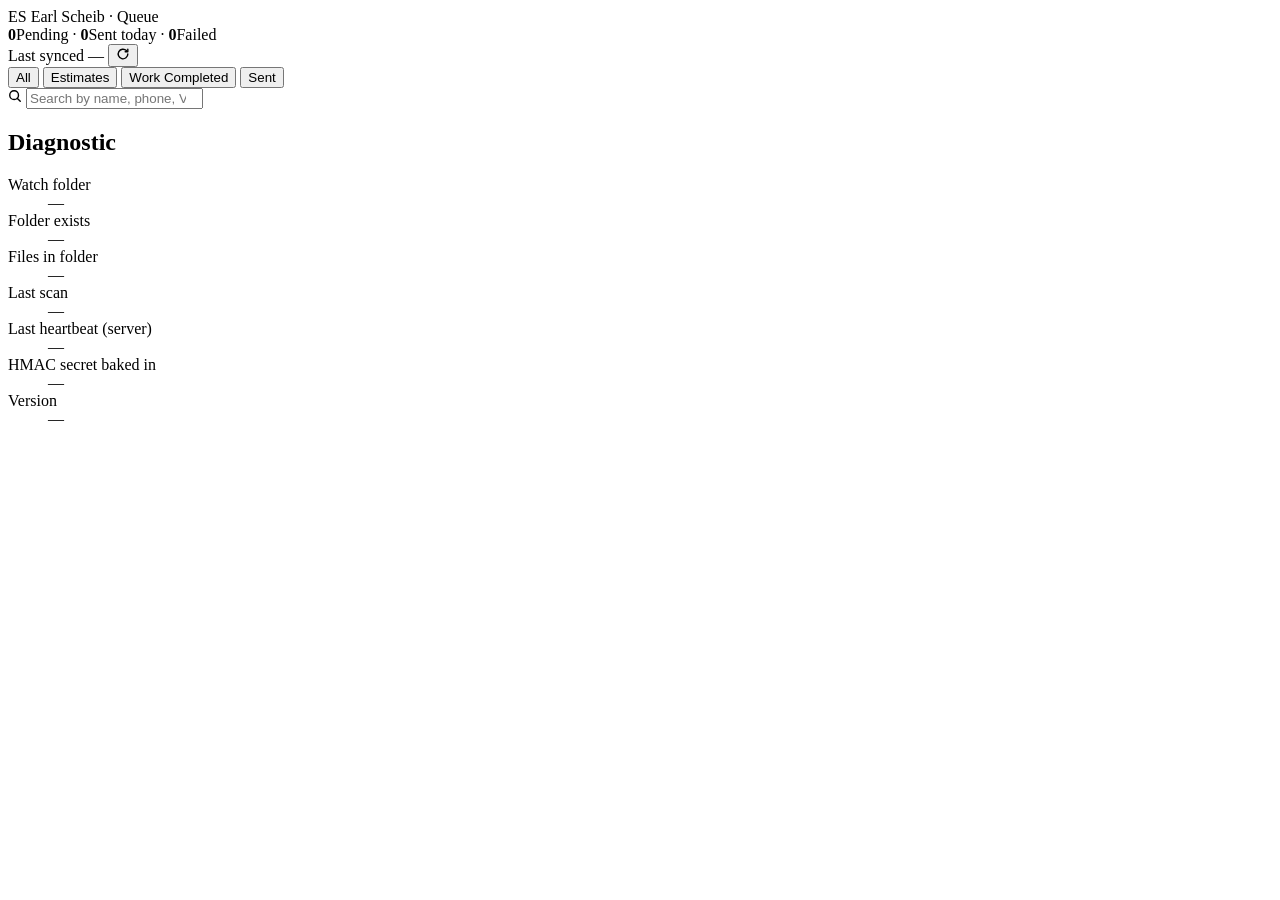
==== internal/admin/ui/index.html @ 616a932a "feat(qaj): lifecycle timeline + filter chips + live search in admin UI - Group pending jobs by estim" ====
<!DOCTYPE html>
<html lang="en">
<head>
  <meta charset="UTF-8">
  <meta name="viewport" content="width=device-width, initial-scale=1">
  <title>Earl Scheib Concord — Queue</title>

  <!-- Warm cream ES monogram favicon; matches the light admin palette. -->
  <link rel="icon" type="image/svg+xml" href="data:image/svg+xml;utf8,<svg xmlns='http://www.w3.org/2000/svg' viewBox='0 0 32 32'><rect width='32' height='32' fill='%23faf7f2'/><text x='16' y='22' text-anchor='middle' font-family='Georgia,serif' font-weight='700' font-size='18' fill='%238b2a2a'>ES</text></svg>">

  <!-- Google Fonts: Fraunces (display serif) + Work Sans (body) + IBM Plex Mono (data). -->
  <link rel="preconnect" href="https://fonts.googleapis.com">
  <link rel="preconnect" href="https://fonts.gstatic.com" crossorigin>
  <link rel="stylesheet" href="https://fonts.googleapis.com/css2?family=Fraunces:opsz,wght@9..144,500;9..144,600;9..144,700&family=Work+Sans:wght@400;500;600&family=IBM+Plex+Mono:wght@400;500;600&display=swap">

  <link rel="stylesheet" href="/main.css">
</head>
<body>
  <header class="topbar" role="banner">
    <div class="brand">
      <span class="brand-mark" aria-hidden="true">ES</span>
      <span class="brand-name">Earl Scheib</span>
      <span class="brand-sep" aria-hidden="true">·</span>
      <span class="brand-mode">Queue</span>
    </div>

    <div class="stats" aria-label="Queue statistics">
      <span class="stat"><b id="stat-pending">0</b><span class="stat-label">Pending</span></span>
      <span class="stat-sep" aria-hidden="true">·</span>
      <span class="stat"><b id="stat-sent">0</b><span class="stat-label">Sent today</span></span>
      <span class="stat-sep" aria-hidden="true">·</span>
      <span class="stat"><b id="stat-failed">0</b><span class="stat-label">Failed</span></span>
    </div>

    <div class="sync" role="status" aria-live="polite">
      <span id="sync-dot" class="sync-dot" aria-hidden="true"></span>
      <span id="sync-caption" class="sync-caption">Last synced —</span>
      <button id="refresh-btn" class="refresh-btn" type="button" aria-label="Refresh queue (R)" title="Press R to refresh">
        <svg width="14" height="14" viewBox="0 0 16 16" fill="none" stroke="currentColor" stroke-width="1.6" stroke-linecap="round" stroke-linejoin="round" aria-hidden="true">
          <path d="M13.5 8a5.5 5.5 0 1 1-1.61-3.89"></path>
          <path d="M13.5 2.5v3h-3"></path>
        </svg>
      </button>
    </div>
  </header>

  <!-- QAJ-02: filter chips + live search. Keep the light Fraunces aesthetic;
       Work Sans uppercase with letter-spacing for the chips; oxblood selected
       state. Search uses canvas bg + oxblood focus accent. -->
  <section class="controls" aria-label="Queue filters">
    <nav class="filters" role="tablist" aria-label="Filter jobs">
      <button class="filter" type="button" data-filter="all" role="tab" aria-selected="true">All</button>
      <button class="filter" type="button" data-filter="estimates" role="tab" aria-selected="false">Estimates</button>
      <button class="filter" type="button" data-filter="completed" role="tab" aria-selected="false">Work Completed</button>
      <button class="filter" type="button" data-filter="sent" role="tab" aria-selected="false">Sent</button>
    </nav>
    <div class="search-wrap">
      <svg class="search-icon" width="14" height="14" viewBox="0 0 16 16" fill="none" stroke="currentColor" stroke-width="1.6" stroke-linecap="round" stroke-linejoin="round" aria-hidden="true">
        <circle cx="7" cy="7" r="5"></circle>
        <path d="M14 14l-3.5-3.5"></path>
      </svg>
      <input id="search" class="search" type="search" placeholder="Search by name, phone, VIN, RO…" aria-label="Search">
    </div>
  </section>

  <main id="queue" class="queue" aria-live="polite" aria-busy="true">
    <!-- Estimate cards (with nested timelines) injected by main.js -->
  </main>

  <section id="diagnostic" class="diagnostic" aria-label="Diagnostic">
    <h2 class="diag-heading">Diagnostic</h2>
    <dl class="diag-grid">
      <dt>Watch folder</dt>             <dd id="diag-watch-folder">—</dd>
      <dt>Folder exists</dt>            <dd id="diag-folder-exists">—</dd>
      <dt>Files in folder</dt>          <dd id="diag-file-count">—</dd>
      <dt>Last scan</dt>                <dd id="diag-last-scan">—</dd>
      <dt>Last heartbeat (server)</dt>  <dd id="diag-last-heartbeat">—</dd>
      <dt>HMAC secret baked in</dt>     <dd id="diag-hmac">—</dd>
      <dt>Version</dt>                  <dd id="diag-version">—</dd>
    </dl>
  </section>

  <!-- Estimate card = one customer + one vehicle with ALL their pending/sent
       follow-ups rendered as a vertical timeline. Preserves the OH4 aesthetic
       (Fraunces name, soft cream card, oxblood accents) while adding timeline
       structure for QAJ-02. -->
  <template id="estimate-card-template">
    <article class="estimate-card">
      <header class="estimate-card__header">
        <h2 class="estimate-card__name"></h2>
        <p class="estimate-card__contact">
          <span class="estimate-phone mono"></span>
          <span class="estimate-email"></span>
        </p>
        <p class="estimate-card__vehicle">
          <span class="estimate-vehicle-desc"></span>
          <span class="estimate-vin mono" title=""></span>
          <span class="estimate-ro"></span>
        </p>
      </header>
      <ol class="timeline"></ol>
    </article>
  </template>

  <!-- One row inside a timeline = one follow-up job (24h/3day/review). -->
  <template id="timeline-entry-template">
    <li class="timeline__entry" data-state="pending">
      <span class="timeline__dot" aria-hidden="true"></span>
      <div class="timeline__body">
        <div class="timeline__meta">
          <span class="job-chip"></span>
          <span class="job-send">
            <span class="job-send-relative"></span>
            <span class="job-send-absolute mono"></span>
          </span>
          <span class="timeline__sent-stamp" hidden></span>
        </div>
        <figure class="sms-preview">
          <figcaption class="sms-label">Customer receives</figcaption>
          <div class="sms-bubble"></div>
        </figure>
        <footer class="job-actions">
          <button class="btn btn-primary send-now-btn" type="button">
            <span>Send now</span>
            <svg width="14" height="14" viewBox="0 0 16 16" fill="none" stroke="currentColor" stroke-width="1.8" stroke-linecap="round" stroke-linejoin="round" aria-hidden="true">
              <path d="M3 8h10"></path>
              <path d="M9 4l4 4-4 4"></path>
            </svg>
          </button>
          <button class="btn btn-ghost cancel-btn" type="button">Cancel</button>
          <span class="job-error" hidden></span>
        </footer>
      </div>
    </li>
  </template>

  <!-- Empty state: warm, friendly. Not "NO PENDING JOBS" in caps. -->
  <template id="empty-state-template">
    <section class="empty">
      <div class="empty-card">
        <span class="empty-dot" aria-hidden="true"></span>
        <h1 class="empty-title">All caught up</h1>
        <p class="empty-sub">Nothing queued right now — new estimates will appear here automatically.</p>
      </div>
    </section>
  </template>

  <template id="error-state-template">
    <section class="error">
      <p class="error-msg"></p>
    </section>
  </template>

  <!-- Sleep panel: shown when the local admin server has stopped responding
       after the JS retry window (60s). Friendly, not scary. Same warm palette. -->
  <template id="sleep-state-template">
    <section class="sleep">
      <div class="sleep-card">
        <span class="sleep-badge" aria-hidden="true"></span>
        <h1 class="sleep-title">Queue Viewer is resting</h1>
        <p class="sleep-sub">
          It goes to sleep after 30&nbsp;minutes to save resources.
        </p>
        <p class="sleep-instruction">
          Double-click the <strong>Earl&nbsp;Scheib&nbsp;Queue</strong> shortcut on your desktop to wake it up.
        </p>
      </div>
    </section>
  </template>

  <script src="/main.js" defer></script>
</body>
</html>
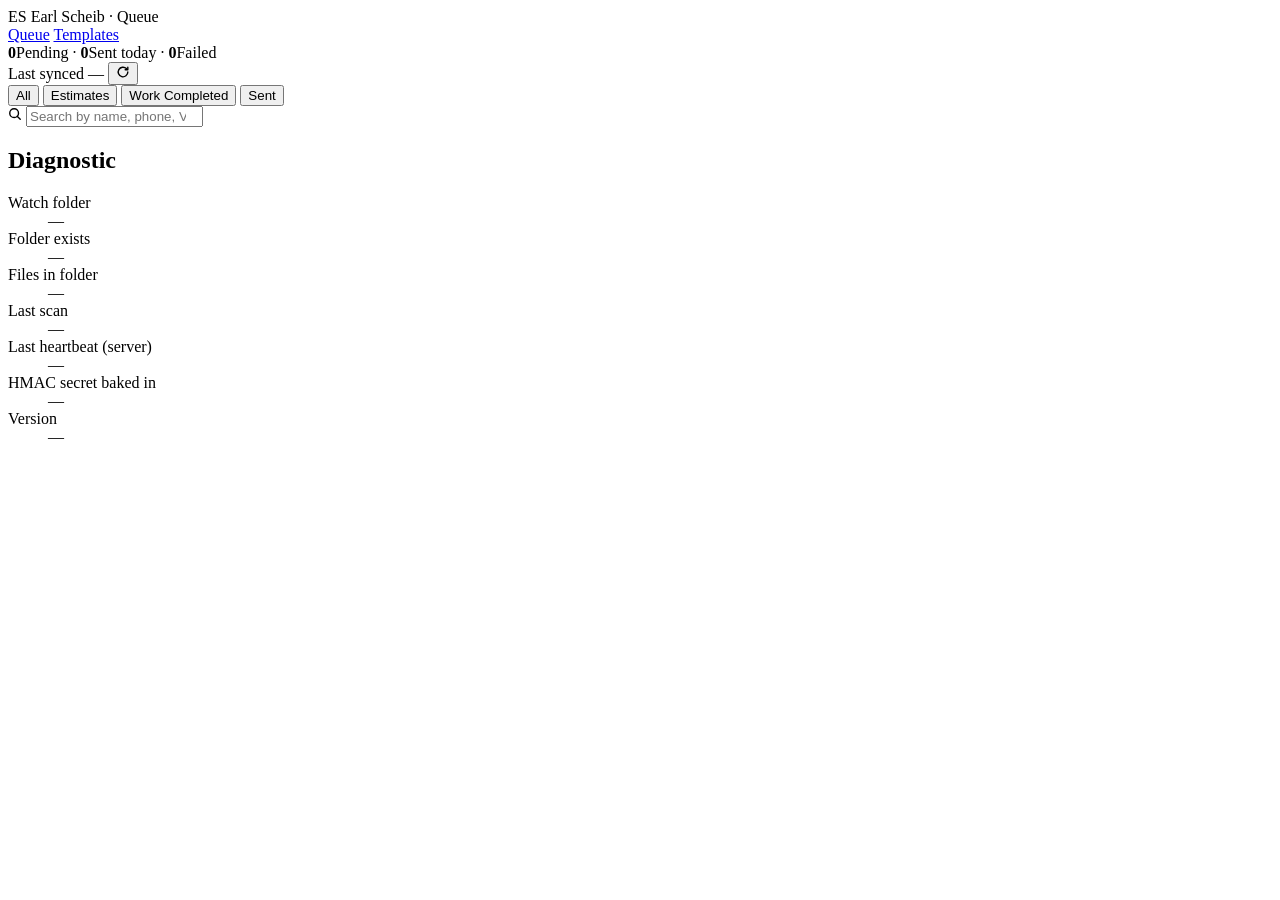
==== commit 688a33fe: "feat(templates): add Templates tab UI with chips, live preview, dirty tracking - Topbar grows a .top" ====
--- a/internal/admin/ui/index.html
+++ b/internal/admin/ui/index.html
@@ -23,6 +23,12 @@
       <span class="brand-sep" aria-hidden="true">·</span>
       <span class="brand-mode">Queue</span>
     </div>
+
+    <!-- WMH-04: view switcher. Queue (default) + Templates editor. -->
+    <nav class="topnav" role="tablist" aria-label="Views">
+      <a class="topnav-link is-active" data-view="queue"     href="#queue"     role="tab" aria-selected="true">Queue</a>
+      <a class="topnav-link"           data-view="templates" href="#templates" role="tab" aria-selected="false">Templates</a>
+    </nav>
 
     <div class="stats" aria-label="Queue statistics">
       <span class="stat"><b id="stat-pending">0</b><span class="stat-label">Pending</span></span>
@@ -44,41 +50,59 @@
     </div>
   </header>
 
-  <!-- QAJ-02: filter chips + live search. Keep the light Fraunces aesthetic;
-       Work Sans uppercase with letter-spacing for the chips; oxblood selected
-       state. Search uses canvas bg + oxblood focus accent. -->
-  <section class="controls" aria-label="Queue filters">
-    <nav class="filters" role="tablist" aria-label="Filter jobs">
-      <button class="filter" type="button" data-filter="all" role="tab" aria-selected="true">All</button>
-      <button class="filter" type="button" data-filter="estimates" role="tab" aria-selected="false">Estimates</button>
-      <button class="filter" type="button" data-filter="completed" role="tab" aria-selected="false">Work Completed</button>
-      <button class="filter" type="button" data-filter="sent" role="tab" aria-selected="false">Sent</button>
-    </nav>
-    <div class="search-wrap">
-      <svg class="search-icon" width="14" height="14" viewBox="0 0 16 16" fill="none" stroke="currentColor" stroke-width="1.6" stroke-linecap="round" stroke-linejoin="round" aria-hidden="true">
-        <circle cx="7" cy="7" r="5"></circle>
-        <path d="M14 14l-3.5-3.5"></path>
-      </svg>
-      <input id="search" class="search" type="search" placeholder="Search by name, phone, VIN, RO…" aria-label="Search">
-    </div>
-  </section>
-
-  <main id="queue" class="queue" aria-live="polite" aria-busy="true">
-    <!-- Estimate cards (with nested timelines) injected by main.js -->
-  </main>
-
-  <section id="diagnostic" class="diagnostic" aria-label="Diagnostic">
-    <h2 class="diag-heading">Diagnostic</h2>
-    <dl class="diag-grid">
-      <dt>Watch folder</dt>             <dd id="diag-watch-folder">—</dd>
-      <dt>Folder exists</dt>            <dd id="diag-folder-exists">—</dd>
-      <dt>Files in folder</dt>          <dd id="diag-file-count">—</dd>
-      <dt>Last scan</dt>                <dd id="diag-last-scan">—</dd>
-      <dt>Last heartbeat (server)</dt>  <dd id="diag-last-heartbeat">—</dd>
-      <dt>HMAC secret baked in</dt>     <dd id="diag-hmac">—</dd>
-      <dt>Version</dt>                  <dd id="diag-version">—</dd>
-    </dl>
-  </section>
+  <!-- WMH-04: view wrappers. Queue view (default) contains filter chips,
+       queue grid, diagnostic panel. Templates view (hidden by default)
+       lists editable SMS templates, one card per job_type. JS toggles the
+       `hidden` attribute on these elements when the topnav is clicked. -->
+  <div id="view-queue" data-view="queue">
+    <!-- QAJ-02: filter chips + live search. Keep the light Fraunces aesthetic;
+         Work Sans uppercase with letter-spacing for the chips; oxblood selected
+         state. Search uses canvas bg + oxblood focus accent. -->
+    <section class="controls" aria-label="Queue filters">
+      <nav class="filters" role="tablist" aria-label="Filter jobs">
+        <button class="filter" type="button" data-filter="all" role="tab" aria-selected="true">All</button>
+        <button class="filter" type="button" data-filter="estimates" role="tab" aria-selected="false">Estimates</button>
+        <button class="filter" type="button" data-filter="completed" role="tab" aria-selected="false">Work Completed</button>
+        <button class="filter" type="button" data-filter="sent" role="tab" aria-selected="false">Sent</button>
+      </nav>
+      <div class="search-wrap">
+        <svg class="search-icon" width="14" height="14" viewBox="0 0 16 16" fill="none" stroke="currentColor" stroke-width="1.6" stroke-linecap="round" stroke-linejoin="round" aria-hidden="true">
+          <circle cx="7" cy="7" r="5"></circle>
+          <path d="M14 14l-3.5-3.5"></path>
+        </svg>
+        <input id="search" class="search" type="search" placeholder="Search by name, phone, VIN, RO…" aria-label="Search">
+      </div>
+    </section>
+
+    <main id="queue" class="queue" aria-live="polite" aria-busy="true">
+      <!-- Estimate cards (with nested timelines) injected by main.js -->
+    </main>
+
+    <section id="diagnostic" class="diagnostic" aria-label="Diagnostic">
+      <h2 class="diag-heading">Diagnostic</h2>
+      <dl class="diag-grid">
+        <dt>Watch folder</dt>             <dd id="diag-watch-folder">—</dd>
+        <dt>Folder exists</dt>            <dd id="diag-folder-exists">—</dd>
+        <dt>Files in folder</dt>          <dd id="diag-file-count">—</dd>
+        <dt>Last scan</dt>                <dd id="diag-last-scan">—</dd>
+        <dt>Last heartbeat (server)</dt>  <dd id="diag-last-heartbeat">—</dd>
+        <dt>HMAC secret baked in</dt>     <dd id="diag-hmac">—</dd>
+        <dt>Version</dt>                  <dd id="diag-version">—</dd>
+      </dl>
+    </section>
+  </div>
+
+  <div id="view-templates" data-view="templates" hidden>
+    <section class="templates" aria-label="SMS templates">
+      <header class="templates-header">
+        <h1 class="templates-title">Message templates</h1>
+        <p class="templates-sub">Edit the SMS copy that goes out for each follow-up. Clearing a template restores the default.</p>
+      </header>
+      <div id="templates-list" class="templates-list" aria-live="polite">
+        <!-- One .tpl-card per job_type, injected by main.js. -->
+      </div>
+    </section>
+  </div>
 
   <!-- Estimate card = one customer + one vehicle with ALL their pending/sent
        follow-ups rendered as a vertical timeline. Preserves the OH4 aesthetic
@@ -151,6 +175,33 @@
     </section>
   </template>
 
+  <!-- WMH-04: one editable template per job_type. Work Sans chips, cream
+       card, oxblood CTA. Reuses .sms-bubble for the preview. -->
+  <template id="template-card-template">
+    <article class="tpl-card" data-job-type="">
+      <header class="tpl-card__head">
+        <h2 class="tpl-card__title"></h2>
+        <span class="tpl-card__when"></span>
+        <span class="tpl-card__badge" hidden>Custom</span>
+        <span class="tpl-card__dirty-dot" hidden aria-label="Unsaved changes"></span>
+      </header>
+      <p class="tpl-card__hint">Click a variable to insert it at the cursor.</p>
+      <div class="tpl-card__chips" role="group" aria-label="Available variables"></div>
+      <label class="tpl-card__label"></label>
+      <textarea class="tpl-card__body" maxlength="2000" rows="4" spellcheck="true"></textarea>
+      <div class="tpl-card__counter mono"><span class="tpl-card__count">0</span> / 2000</div>
+      <figure class="tpl-card__preview">
+        <figcaption>Preview — rendered against a real pending job when one exists</figcaption>
+        <div class="sms-bubble tpl-card__preview-body"></div>
+      </figure>
+      <footer class="tpl-card__actions">
+        <button type="button" class="btn btn-primary tpl-save" disabled>Save</button>
+        <button type="button" class="btn btn-ghost   tpl-reset" disabled>Reset to default</button>
+        <span class="tpl-card__status" role="status" aria-live="polite"></span>
+      </footer>
+    </article>
+  </template>
+
   <!-- Sleep panel: shown when the local admin server has stopped responding
        after the JS retry window (60s). Friendly, not scary. Same warm palette. -->
   <template id="sleep-state-template">
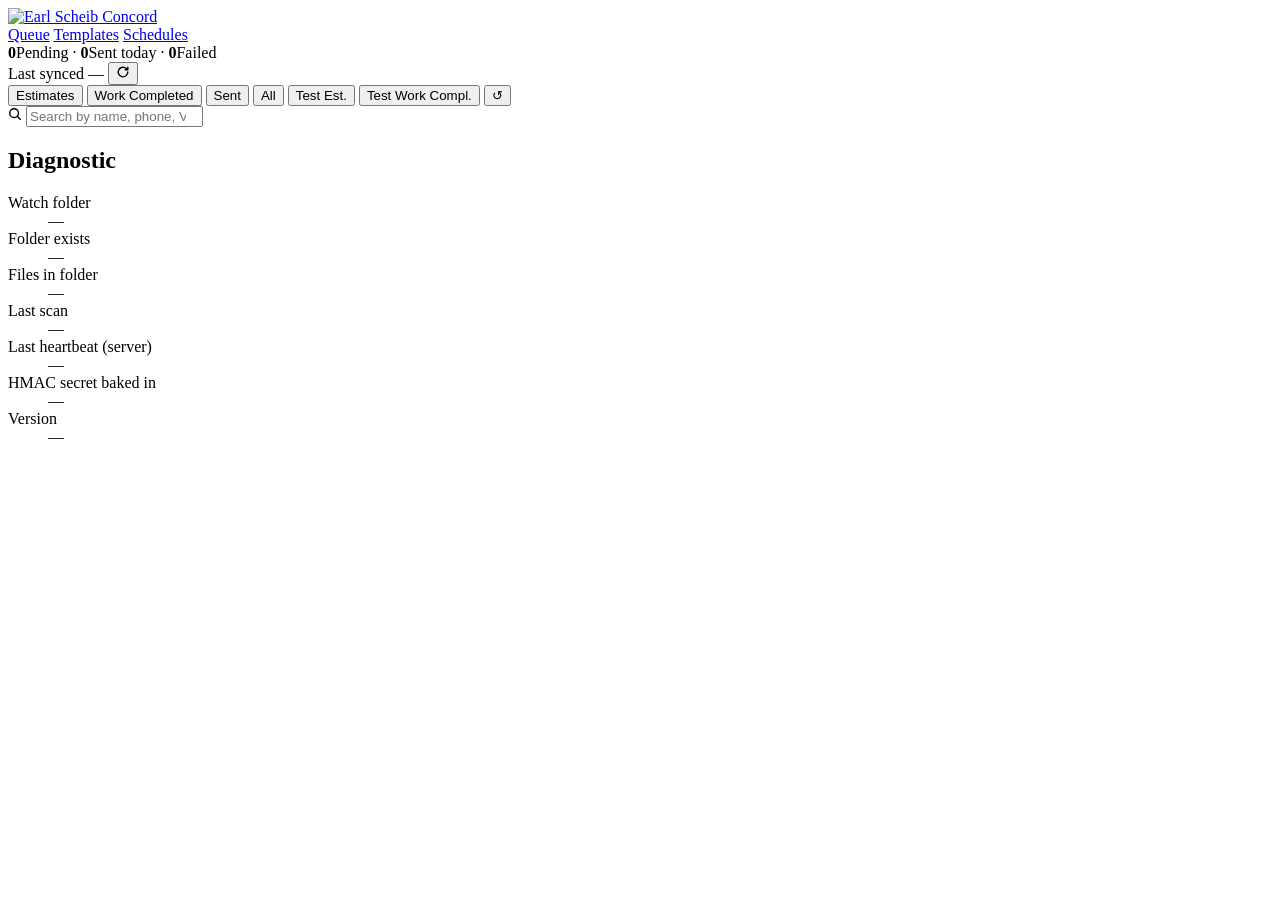
==== commit d1f57ad8: "feat(schedules): UI tab + dev-mode banner + supporting UI rework SPN-05: New "Schedules" tab in the " ====
--- a/internal/admin/ui/index.html
+++ b/internal/admin/ui/index.html
@@ -5,29 +5,35 @@
   <meta name="viewport" content="width=device-width, initial-scale=1">
   <title>Earl Scheib Concord — Queue</title>
 
-  <!-- Warm cream ES monogram favicon; matches the light admin palette. -->
-  <link rel="icon" type="image/svg+xml" href="data:image/svg+xml;utf8,<svg xmlns='http://www.w3.org/2000/svg' viewBox='0 0 32 32'><rect width='32' height='32' fill='%23faf7f2'/><text x='16' y='22' text-anchor='middle' font-family='Georgia,serif' font-weight='700' font-size='18' fill='%238b2a2a'>ES</text></svg>">
-
-  <!-- Google Fonts: Fraunces (display serif) + Work Sans (body) + IBM Plex Mono (data). -->
+  <link rel="icon" type="image/svg+xml" href="data:image/svg+xml;utf8,<svg xmlns='http://www.w3.org/2000/svg' viewBox='0 0 32 32'><rect width='32' height='32' rx='6' fill='%231a2d4d'/><text x='16' y='22' text-anchor='middle' font-family='Arial,sans-serif' font-weight='800' font-size='14' fill='%23c8202f'>ES</text></svg>">
+
   <link rel="preconnect" href="https://fonts.googleapis.com">
   <link rel="preconnect" href="https://fonts.gstatic.com" crossorigin>
-  <link rel="stylesheet" href="https://fonts.googleapis.com/css2?family=Fraunces:opsz,wght@9..144,500;9..144,600;9..144,700&family=Work+Sans:wght@400;500;600&family=IBM+Plex+Mono:wght@400;500;600&display=swap">
+  <link rel="stylesheet" href="https://fonts.googleapis.com/css2?family=Inter:wght@400;500;600;700;800&display=swap">
 
   <link rel="stylesheet" href="/main.css">
 </head>
 <body>
+  <!-- SPN-04: DEV-mode banner — visible only when /diagnostic.scheduler_enabled === false.
+       Toggled by main.js on every diagnostic poll. -->
+  <div id="dev-banner" class="dev-banner" hidden role="status" aria-live="polite">
+    <strong>DEV MODE</strong> &nbsp;·&nbsp; auto-send scheduler is paused
+    (set <code>SCHEDULER_ENABLED=1</code> on the server to enable).
+    Manual <em>Send now</em> still works.
+  </div>
+
   <header class="topbar" role="banner">
     <div class="brand">
-      <span class="brand-mark" aria-hidden="true">ES</span>
-      <span class="brand-name">Earl Scheib</span>
-      <span class="brand-sep" aria-hidden="true">·</span>
-      <span class="brand-mode">Queue</span>
+      <a class="brand-link" href="https://earlscheibconcord.com" target="_blank" rel="noopener" aria-label="Earl Scheib Concord website">
+        <img class="brand-logo" src="/logo.png" alt="Earl Scheib Concord" height="32">
+      </a>
     </div>
 
-    <!-- WMH-04: view switcher. Queue (default) + Templates editor. -->
+    <!-- WMH-04 + SPN-05: view switcher. Queue (default) + Templates + Schedules. -->
     <nav class="topnav" role="tablist" aria-label="Views">
       <a class="topnav-link is-active" data-view="queue"     href="#queue"     role="tab" aria-selected="true">Queue</a>
       <a class="topnav-link"           data-view="templates" href="#templates" role="tab" aria-selected="false">Templates</a>
+      <a class="topnav-link"           data-view="schedules" href="#schedules" role="tab" aria-selected="false">Schedules</a>
     </nav>
 
     <div class="stats" aria-label="Queue statistics">
@@ -60,10 +66,14 @@
          state. Search uses canvas bg + oxblood focus accent. -->
     <section class="controls" aria-label="Queue filters">
       <nav class="filters" role="tablist" aria-label="Filter jobs">
-        <button class="filter" type="button" data-filter="all" role="tab" aria-selected="true">All</button>
-        <button class="filter" type="button" data-filter="estimates" role="tab" aria-selected="false">Estimates</button>
+        <button class="filter" type="button" data-filter="estimates" role="tab" aria-selected="true">Estimates</button>
         <button class="filter" type="button" data-filter="completed" role="tab" aria-selected="false">Work Completed</button>
         <button class="filter" type="button" data-filter="sent" role="tab" aria-selected="false">Sent</button>
+        <button class="filter" type="button" data-filter="all" role="tab" aria-selected="false">All</button>
+        <span class="filter-sep" aria-hidden="true"></span>
+        <button class="filter filter--test" type="button" data-filter="test-estimates" role="tab" aria-selected="false">Test Est.</button>
+        <button class="filter filter--test" type="button" data-filter="test-completed" role="tab" aria-selected="false">Test Work Compl.</button>
+        <button class="test-reset-btn" type="button" title="Reset test jobs (re-seed fresh)" aria-label="Reset test jobs">↺</button>
       </nav>
       <div class="search-wrap">
         <svg class="search-icon" width="14" height="14" viewBox="0 0 16 16" fill="none" stroke="currentColor" stroke-width="1.6" stroke-linecap="round" stroke-linejoin="round" aria-hidden="true">
@@ -104,6 +114,21 @@
     </section>
   </div>
 
+  <!-- SPN-05: Schedules tab — three numeric inputs (24h / 3day / review)
+       with live "(X days)" helper text + dirty-dot + Save + Reset-to-default.
+       Mirrors the Templates editor pattern. -->
+  <div id="view-schedules" data-view="schedules" hidden>
+    <section class="schedules" aria-label="Send schedules">
+      <header class="schedules-header">
+        <h1 class="schedules-title">Send schedules</h1>
+        <p class="schedules-sub">Delay (in hours) between event and SMS. Saved instantly. Pending jobs are rebased to the new delay.</p>
+      </header>
+      <div id="schedules-list" class="schedules-list" aria-live="polite">
+        <!-- One .sched-card per job_type, injected by main.js. -->
+      </div>
+    </section>
+  </div>
+
   <!-- Estimate card = one customer + one vehicle with ALL their pending/sent
        follow-ups rendered as a vertical timeline. Preserves the OH4 aesthetic
        (Fraunces name, soft cream card, oxblood accents) while adding timeline
@@ -120,6 +145,9 @@
           <span class="estimate-vehicle-desc"></span>
           <span class="estimate-vin mono" title=""></span>
           <span class="estimate-ro"></span>
+        </p>
+        <p class="estimate-card__meta">
+          <span class="estimate-date"></span>
         </p>
       </header>
       <ol class="timeline"></ol>
@@ -202,6 +230,30 @@
     </article>
   </template>
 
+  <!-- SPN-05: one editable schedule per job_type. Numeric input + live (X days)
+       helper, dirty-dot, Save + Reset-to-default. Mirrors .tpl-card. -->
+  <template id="schedule-card-template">
+    <article class="sched-card" data-job-type="">
+      <header class="sched-card__head">
+        <h2 class="sched-card__title"></h2>
+        <span class="sched-card__when"></span>
+        <span class="sched-card__badge" hidden>Custom</span>
+        <span class="sched-card__dirty-dot" hidden aria-label="Unsaved changes"></span>
+      </header>
+      <div class="sched-card__row">
+        <label class="sched-card__label">Delay</label>
+        <input type="number" class="sched-card__input mono" min="1" max="720" step="1" inputmode="numeric" />
+        <span class="sched-card__unit">hours</span>
+        <span class="sched-card__days mono"></span>
+      </div>
+      <footer class="sched-card__actions">
+        <button type="button" class="btn btn-primary sched-save" disabled>Save</button>
+        <button type="button" class="btn btn-ghost   sched-reset" disabled>Reset to default</button>
+        <span class="sched-card__status" role="status" aria-live="polite"></span>
+      </footer>
+    </article>
+  </template>
+
   <!-- Sleep panel: shown when the local admin server has stopped responding
        after the JS retry window (60s). Friendly, not scary. Same warm palette. -->
   <template id="sleep-state-template">
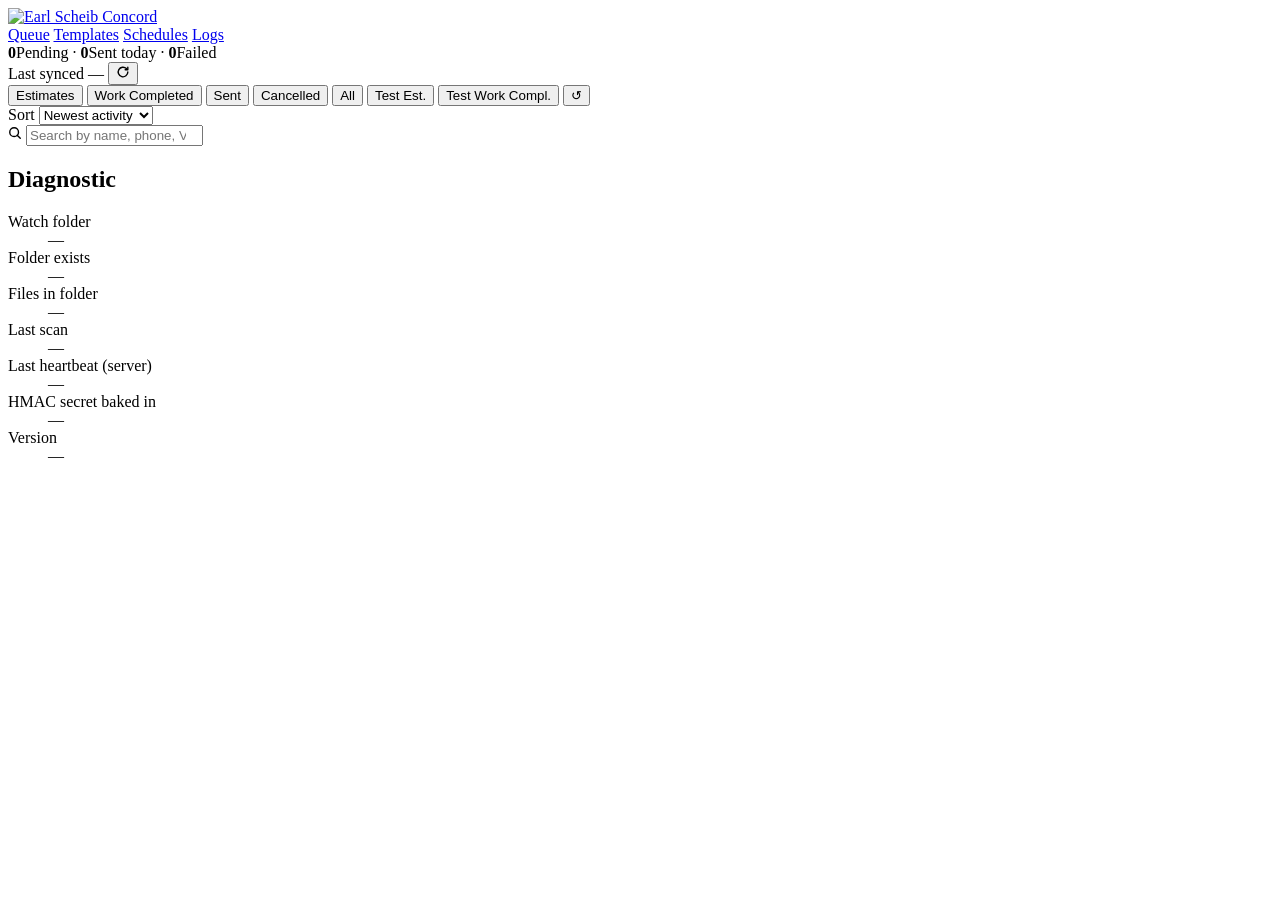
==== commit c7935dc8: "feat(admin-ui): GLV-* batch — sort dropdown, cancelled filter, Logs view, Resend/Uncancel UI-only sc" ====
--- a/internal/admin/ui/index.html
+++ b/internal/admin/ui/index.html
@@ -34,6 +34,7 @@
       <a class="topnav-link is-active" data-view="queue"     href="#queue"     role="tab" aria-selected="true">Queue</a>
       <a class="topnav-link"           data-view="templates" href="#templates" role="tab" aria-selected="false">Templates</a>
       <a class="topnav-link"           data-view="schedules" href="#schedules" role="tab" aria-selected="false">Schedules</a>
+      <a class="topnav-link"           data-view="logs"      href="#logs"      role="tab" aria-selected="false">Logs</a>
     </nav>
 
     <div class="stats" aria-label="Queue statistics">
@@ -69,12 +70,23 @@
         <button class="filter" type="button" data-filter="estimates" role="tab" aria-selected="true">Estimates</button>
         <button class="filter" type="button" data-filter="completed" role="tab" aria-selected="false">Work Completed</button>
         <button class="filter" type="button" data-filter="sent" role="tab" aria-selected="false">Sent</button>
+        <button class="filter" type="button" data-filter="cancelled" role="tab" aria-selected="false">Cancelled</button>
         <button class="filter" type="button" data-filter="all" role="tab" aria-selected="false">All</button>
         <span class="filter-sep" aria-hidden="true"></span>
         <button class="filter filter--test" type="button" data-filter="test-estimates" role="tab" aria-selected="false">Test Est.</button>
         <button class="filter filter--test" type="button" data-filter="test-completed" role="tab" aria-selected="false">Test Work Compl.</button>
         <button class="test-reset-btn" type="button" title="Reset test jobs (re-seed fresh)" aria-label="Reset test jobs">↺</button>
       </nav>
+      <!-- Sort selector: persists in localStorage["eswSort"]; affects estimate-card order. -->
+      <div class="sort-wrap">
+        <label for="sort-by" class="sort-label">Sort</label>
+        <select id="sort-by" class="sort-select" aria-label="Sort jobs">
+          <option value="newest">Newest activity</option>
+          <option value="oldest">Oldest activity</option>
+          <option value="next-send">Next send time</option>
+          <option value="customer">Customer A→Z</option>
+        </select>
+      </div>
       <div class="search-wrap">
         <svg class="search-icon" width="14" height="14" viewBox="0 0 16 16" fill="none" stroke="currentColor" stroke-width="1.6" stroke-linecap="round" stroke-linejoin="round" aria-hidden="true">
           <circle cx="7" cy="7" r="5"></circle>
@@ -125,6 +137,29 @@
       </header>
       <div id="schedules-list" class="schedules-list" aria-live="polite">
         <!-- One .sched-card per job_type, injected by main.js. -->
+      </div>
+    </section>
+  </div>
+
+  <!-- GLV-01: SMS send log view. Every Twilio attempt (send-now, resend, or
+       eventually the scheduler) is recorded in the sms_log table on the Pi
+       and surfaced here. Auto-refreshes on the same 15s cadence as the queue
+       view. Filter pills mirror the queue's pill aesthetic. -->
+  <div id="view-logs" data-view="logs" hidden>
+    <section class="logs" aria-label="SMS send log">
+      <header class="logs-header">
+        <h1 class="logs-title">Send log</h1>
+        <p class="logs-sub">Every SMS Twilio accepted or rejected. Most recent first. Body is truncated to ~320 characters.</p>
+      </header>
+      <section class="controls" aria-label="Logs filters">
+        <nav class="filters" role="tablist" aria-label="Filter sends">
+          <button class="filter logs-filter" type="button" data-logs-filter="all"    role="tab" aria-selected="true">All</button>
+          <button class="filter logs-filter" type="button" data-logs-filter="sent"   role="tab" aria-selected="false">Sent</button>
+          <button class="filter logs-filter" type="button" data-logs-filter="failed" role="tab" aria-selected="false">Failed</button>
+        </nav>
+      </section>
+      <div id="logs-list" class="logs-list" aria-live="polite">
+        <!-- One .log-row per sms_log entry, injected by main.js. -->
       </div>
     </section>
   </div>
@@ -180,6 +215,26 @@
             </svg>
           </button>
           <button class="btn btn-ghost cancel-btn" type="button">Cancel</button>
+          <!-- GLV-01: Resend lives in the same actions footer as Send-now but
+               is shown ONLY when the job is already sent. main.js toggles the
+               visibility based on each row's `sent` state. -->
+          <button class="btn btn-secondary resend-btn" type="button" hidden>
+            <span>Resend</span>
+            <svg width="14" height="14" viewBox="0 0 16 16" fill="none" stroke="currentColor" stroke-width="1.8" stroke-linecap="round" stroke-linejoin="round" aria-hidden="true">
+              <path d="M3 8a5 5 0 1 1 1.5 3.5"></path>
+              <path d="M3 3v4h4"></path>
+            </svg>
+          </button>
+          <!-- GLV-04: Uncancel — only shown on rows with cancelled=1. Flips
+               cancelled back to 0 so the row reappears under its native
+               pending filter (Estimates or Work Completed). -->
+          <button class="btn btn-secondary uncancel-btn" type="button" hidden>
+            <span>Uncancel</span>
+            <svg width="14" height="14" viewBox="0 0 16 16" fill="none" stroke="currentColor" stroke-width="1.8" stroke-linecap="round" stroke-linejoin="round" aria-hidden="true">
+              <path d="M3 8a5 5 0 1 1 1.5 3.5"></path>
+              <path d="M3 3v4h4"></path>
+            </svg>
+          </button>
           <span class="job-error" hidden></span>
         </footer>
       </div>
@@ -237,6 +292,11 @@
       <header class="sched-card__head">
         <h2 class="sched-card__title"></h2>
         <span class="sched-card__when"></span>
+        <label class="sched-card__toggle">
+          <input type="checkbox" class="sched-card__toggle-input" />
+          <span class="sched-card__toggle-track" aria-hidden="true"></span>
+          <span class="sched-card__toggle-label">Enabled</span>
+        </label>
         <span class="sched-card__badge" hidden>Custom</span>
         <span class="sched-card__dirty-dot" hidden aria-label="Unsaved changes"></span>
       </header>
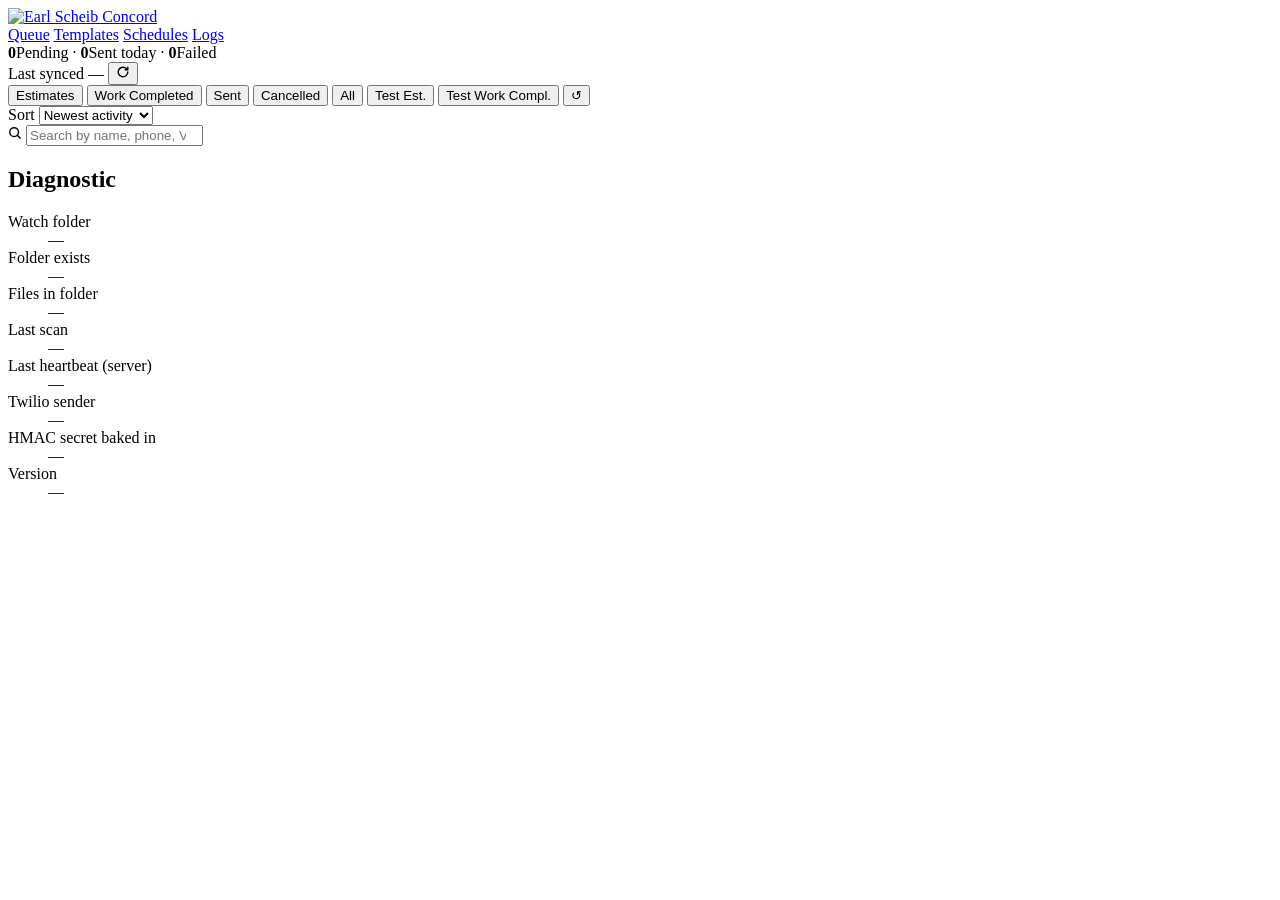
==== commit dc34815c: "fix(incident-260514): surface masked TWILIO_FROM in admin diagnostic Marco's first production SMS we" ====
--- a/internal/admin/ui/index.html
+++ b/internal/admin/ui/index.html
@@ -108,6 +108,10 @@
         <dt>Files in folder</dt>          <dd id="diag-file-count">—</dd>
         <dt>Last scan</dt>                <dd id="diag-last-scan">—</dd>
         <dt>Last heartbeat (server)</dt>  <dd id="diag-last-heartbeat">—</dd>
+        <!-- GLV-incident-260514: surface the active Twilio sender so a
+             wrong-number drift (e.g. stale sandbox 844 still in .env) is
+             visible at a glance. Masked: "+19256•••934". -->
+        <dt>Twilio sender</dt>            <dd id="diag-twilio-from">—</dd>
         <dt>HMAC secret baked in</dt>     <dd id="diag-hmac">—</dd>
         <dt>Version</dt>                  <dd id="diag-version">—</dd>
       </dl>
